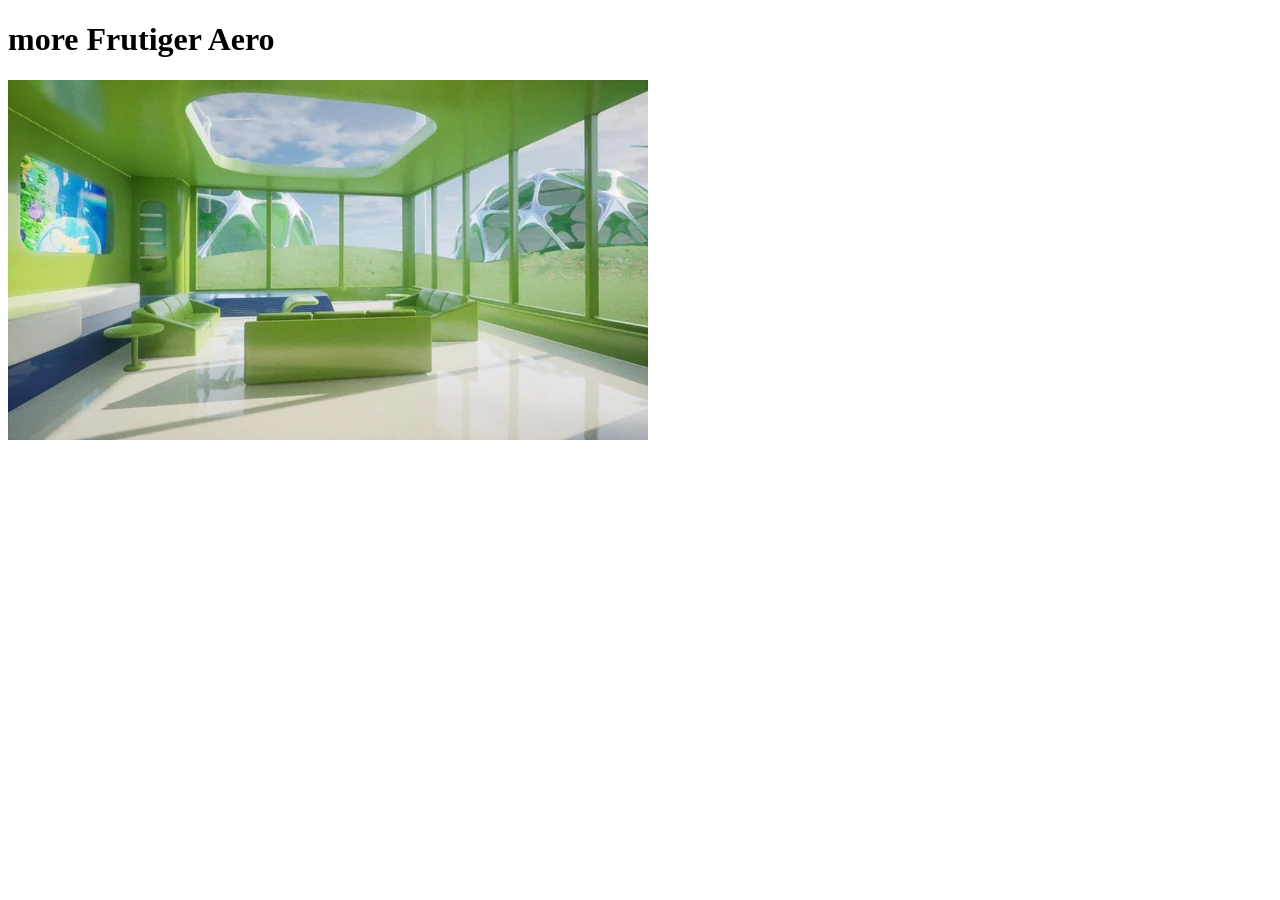
==== about.html @ 03ffb0ff "added "about" and image" ====
<!DOCTYPE html>
<html lang="en">
<head>
    <meta charset="UTF-8">
    <meta name="viewport" content="width=device-width, initial-scale=1.0">
    <title>About Frutiger Aero Aesthetic</title>
</head>
<body>
    <header>
        <h1>more Frutiger Aero</h1>
    </header>
    <nav>

    </nav>
    <main>
        <img src="images/frutiger-aero-the-future-we-were-promised-v0-fb5ly42jumdg1.webp" alt="The future we were promised">
    </main>
    
</body>
</html>
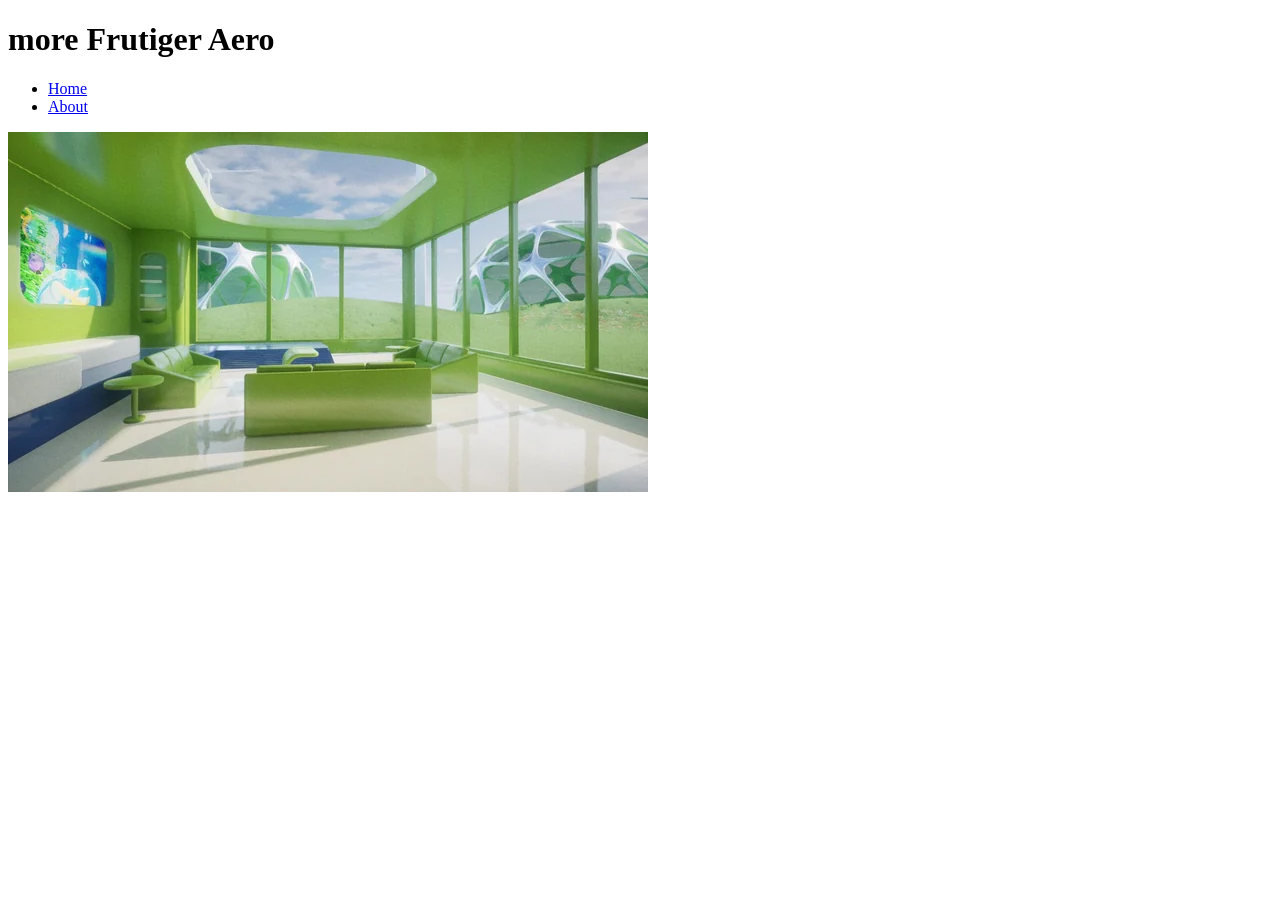
==== commit 66806715: "added links" ====
--- a/about.html
+++ b/about.html
@@ -10,6 +10,11 @@
         <h1>more Frutiger Aero</h1>
     </header>
     <nav>
+        <!-- navigation is often organized in lists for easy styling-->
+         <ul>
+            <li><a href="index.html">Home</a></li>
+            <li><a href="about.html">About</a></li>
+         </ul>
 
     </nav>
     <main>
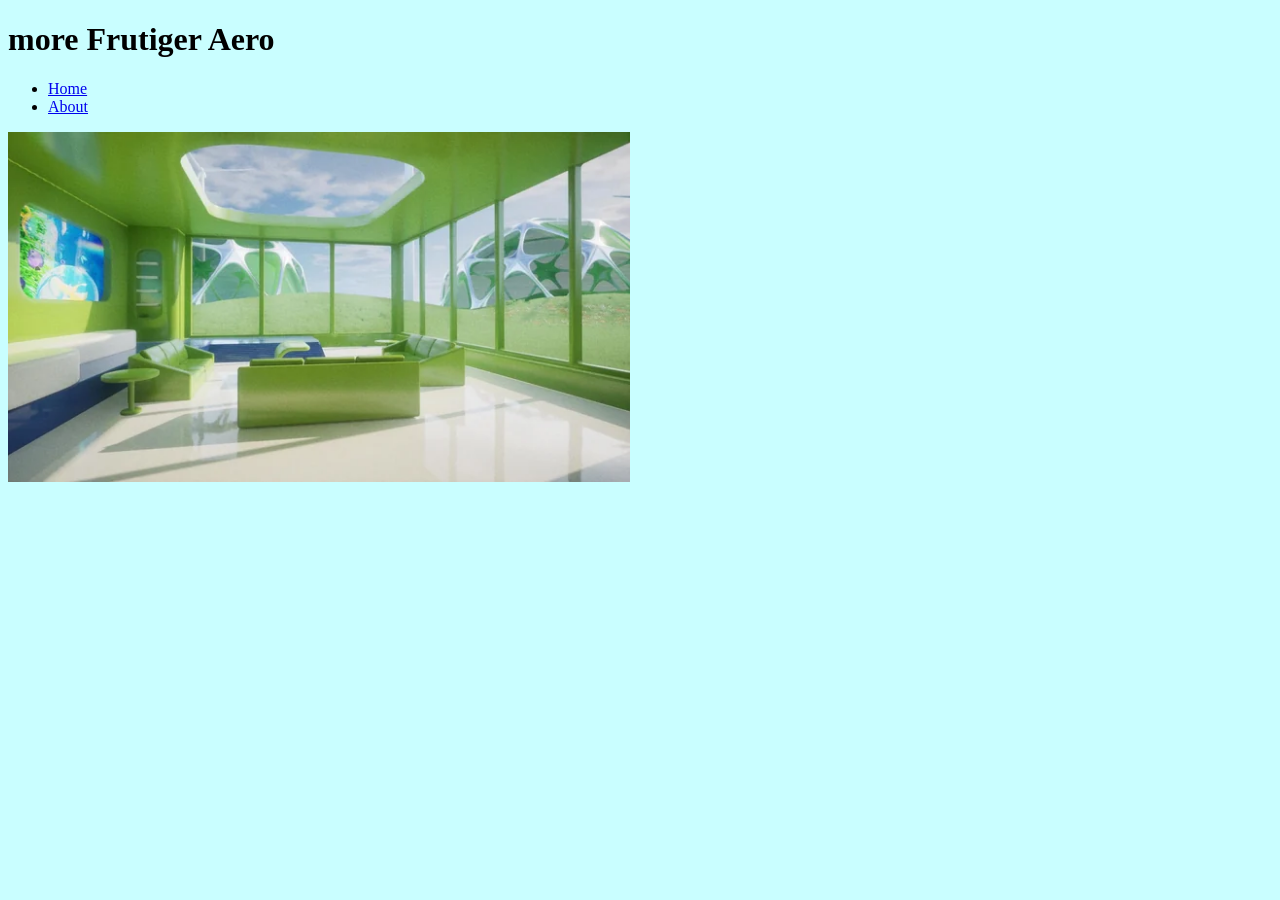
==== commit e0f7fb2e: "fixed link" ====
--- a/about.html
+++ b/about.html
@@ -3,6 +3,7 @@
 <head>
     <meta charset="UTF-8">
     <meta name="viewport" content="width=device-width, initial-scale=1.0">
+    <link href="styles.css" rel="stylesheet">
     <title>About Frutiger Aero Aesthetic</title>
 </head>
 <body>
--- a/styles.css
+++ b/styles.css
@@ -0,0 +1,11 @@
+/* this is a CSS comment */
+
+body{
+    background-color: rgb(201, 254, 255);
+
+}
+/* this will style all the images on my page */
+img{
+    /* only style one dimention - width or height - to keep the image ratio */
+    height:350px;
+}
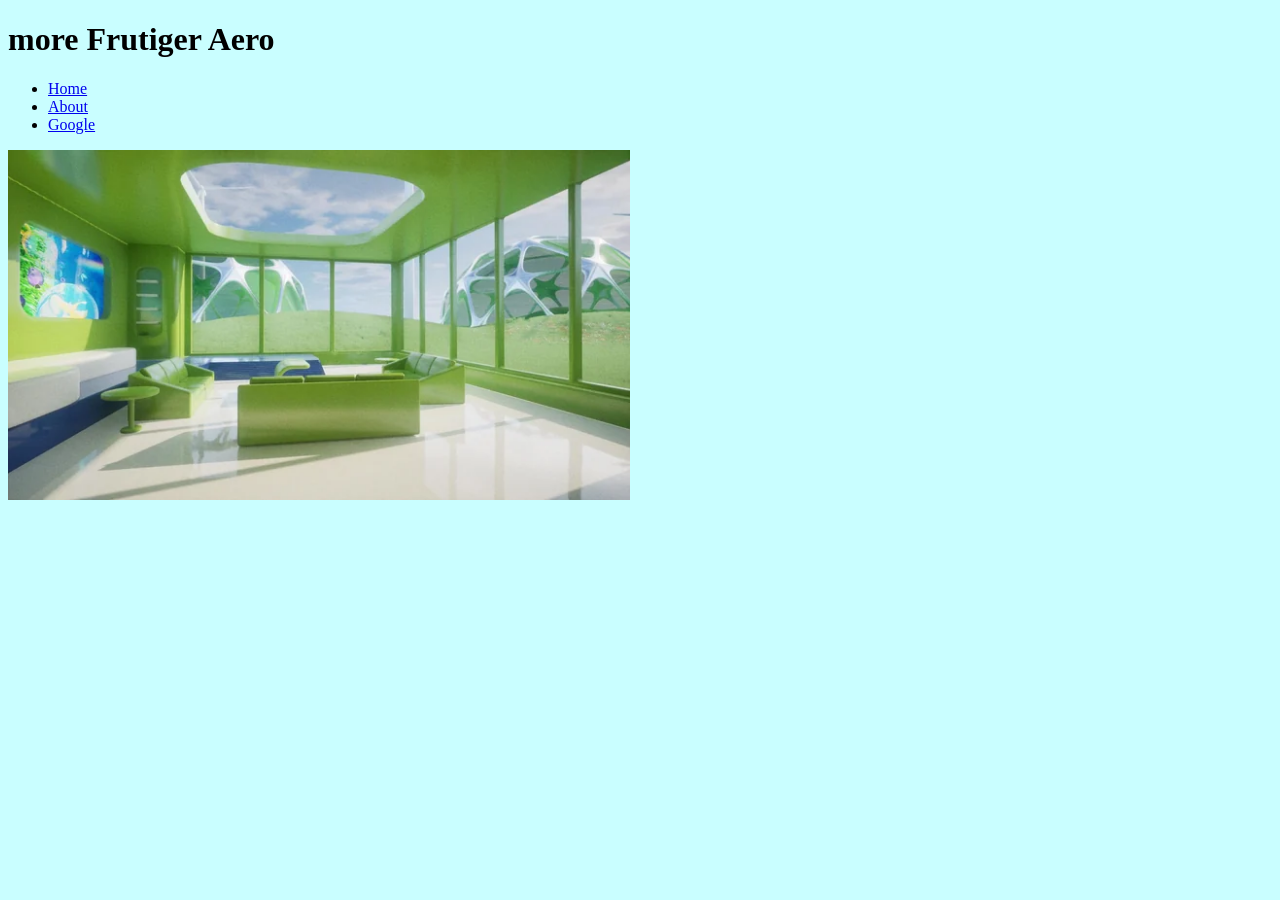
==== commit e6b986ca: "added link" ====
--- a/about.html
+++ b/about.html
@@ -15,8 +15,9 @@
          <ul>
             <li><a href="index.html">Home</a></li>
             <li><a href="about.html">About</a></li>
+            <!-- external pages need full address.. use _blank to open in new tab-->
+             <li><a href="https://www.google.com" target="_blank">Google</a></li>
          </ul>
-
     </nav>
     <main>
         <img src="images/frutiger-aero-the-future-we-were-promised-v0-fb5ly42jumdg1.webp" alt="The future we were promised">
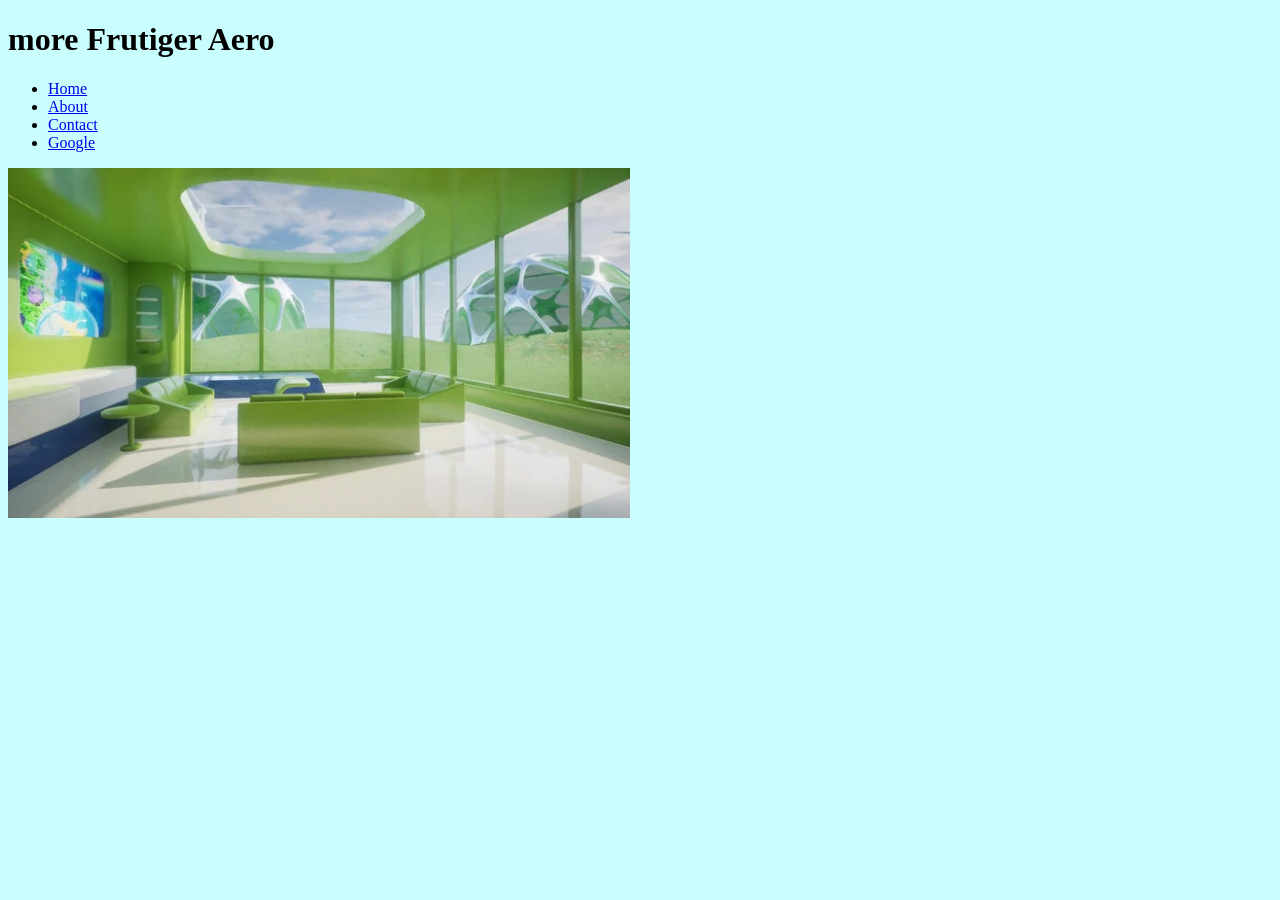
==== commit 3708058f: "contact us update" ====
--- a/about.html
+++ b/about.html
@@ -15,6 +15,7 @@
          <ul>
             <li><a href="index.html">Home</a></li>
             <li><a href="about.html">About</a></li>
+            <li><a href="contact.html">Contact</a></li>
             <!-- external pages need full address.. use _blank to open in new tab-->
              <li><a href="https://www.google.com" target="_blank">Google</a></li>
          </ul>
